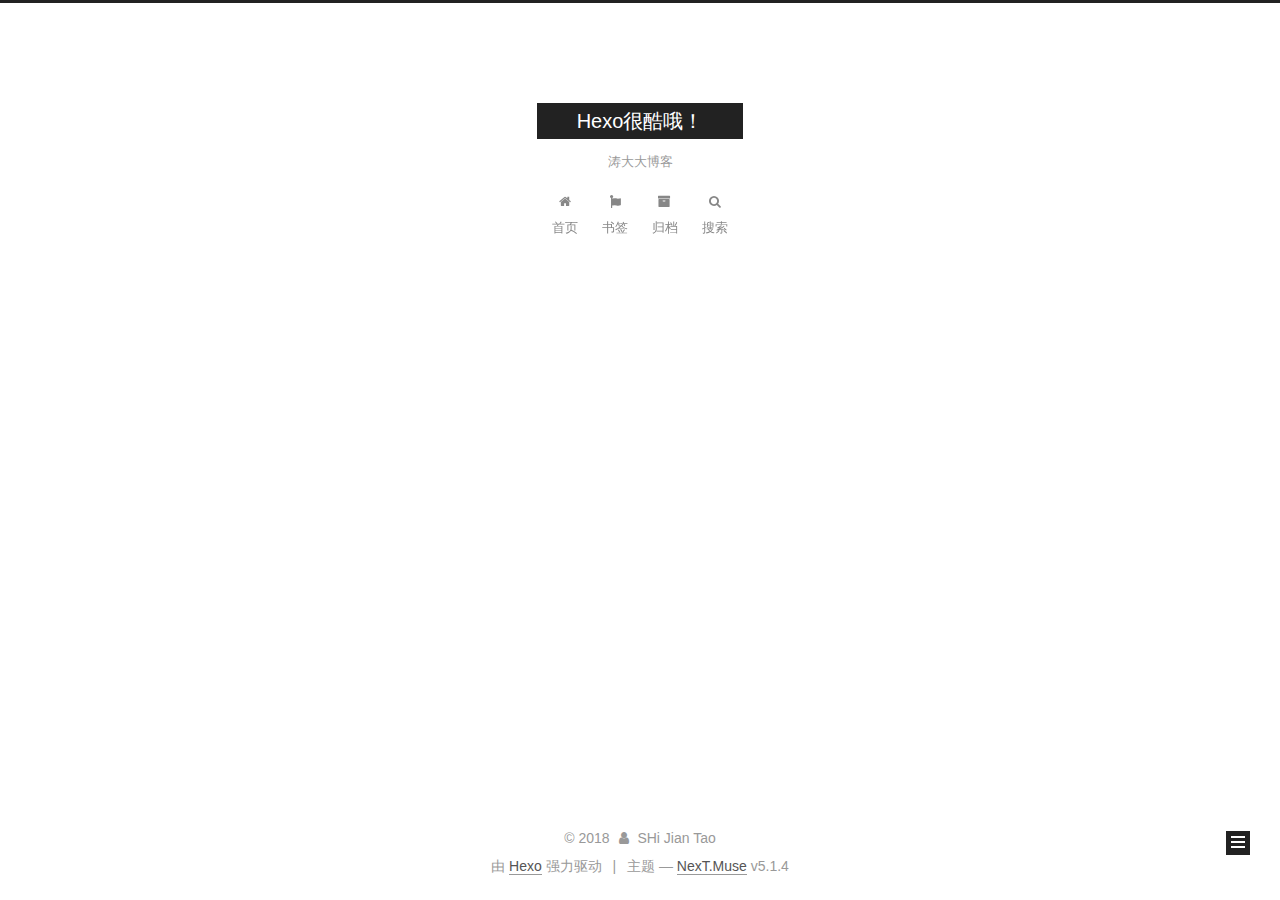
==== archives/index.html @ 53c76963 "Site updated: 2018-10-18 16:24:58" ====
<!DOCTYPE html>



  


<html class="theme-next muse use-motion" lang="zh-Hans">
<head>
  <meta charset="UTF-8"/>
<meta http-equiv="X-UA-Compatible" content="IE=edge" />
<meta name="viewport" content="width=device-width, initial-scale=1, maximum-scale=1"/>
<meta name="theme-color" content="#222">









<meta http-equiv="Cache-Control" content="no-transform" />
<meta http-equiv="Cache-Control" content="no-siteapp" />
















  
  
  <link href="/lib/fancybox/source/jquery.fancybox.css?v=2.1.5" rel="stylesheet" type="text/css" />







<link href="/lib/font-awesome/css/font-awesome.min.css?v=4.6.2" rel="stylesheet" type="text/css" />

<link href="/css/main.css?v=5.1.4" rel="stylesheet" type="text/css" />


  <link rel="apple-touch-icon" sizes="180x180" href="/images/apple-touch-icon-next.png?v=5.1.4">


  <link rel="icon" type="image/png" sizes="32x32" href="/images/favicon-32x32-next.png?v=5.1.4">


  <link rel="icon" type="image/png" sizes="16x16" href="/images/favicon-16x16-next.png?v=5.1.4">


  <link rel="mask-icon" href="/images/logo.svg?v=5.1.4" color="#222">





  <meta name="keywords" content="Hexo, NexT" />










<meta name="description" content="Hexo博客">
<meta property="og:type" content="website">
<meta property="og:title" content="Hexo很酷哦！">
<meta property="og:url" content="https://gitee.com/taogeren/sjtgeren.git/archives/index.html">
<meta property="og:site_name" content="Hexo很酷哦！">
<meta property="og:description" content="Hexo博客">
<meta property="og:locale" content="zh-Hans">
<meta name="twitter:card" content="summary">
<meta name="twitter:title" content="Hexo很酷哦！">
<meta name="twitter:description" content="Hexo博客">



<script type="text/javascript" id="hexo.configurations">
  var NexT = window.NexT || {};
  var CONFIG = {
    root: '/',
    scheme: 'Muse',
    version: '5.1.4',
    sidebar: {"position":"left","display":"post","offset":12,"b2t":false,"scrollpercent":false,"onmobile":false},
    fancybox: true,
    tabs: true,
    motion: {"enable":true,"async":false,"transition":{"post_block":"fadeIn","post_header":"slideDownIn","post_body":"slideDownIn","coll_header":"slideLeftIn","sidebar":"slideUpIn"}},
    duoshuo: {
      userId: '0',
      author: '博主'
    },
    algolia: {
      applicationID: '',
      apiKey: '',
      indexName: '',
      hits: {"per_page":10},
      labels: {"input_placeholder":"Search for Posts","hits_empty":"We didn't find any results for the search: ${query}","hits_stats":"${hits} results found in ${time} ms"}
    }
  };
</script>



  <link rel="canonical" href="https://gitee.com/taogeren/sjtgeren.git/archives/"/>





  <title>归档 | Hexo很酷哦！</title>
  








</head>

<body itemscope itemtype="http://schema.org/WebPage" lang="zh-Hans">

  
  
    
  

  <div class="container sidebar-position-left page-archive">
    <div class="headband"></div>

    <header id="header" class="header" itemscope itemtype="http://schema.org/WPHeader">
      <div class="header-inner"><div class="site-brand-wrapper">
  <div class="site-meta ">
    

    <div class="custom-logo-site-title">
      <a href="/"  class="brand" rel="start">
        <span class="logo-line-before"><i></i></span>
        <span class="site-title">Hexo很酷哦！</span>
        <span class="logo-line-after"><i></i></span>
      </a>
    </div>
      
        <p class="site-subtitle">涛大大博客</p>
      
  </div>

  <div class="site-nav-toggle">
    <button>
      <span class="btn-bar"></span>
      <span class="btn-bar"></span>
      <span class="btn-bar"></span>
    </button>
  </div>
</div>

<nav class="site-nav">
  

  
    <ul id="menu" class="menu">
      
        
        <li class="menu-item menu-item-home">
          <a href="/" rel="section">
            
              <i class="menu-item-icon fa fa-fw fa-home"></i> <br />
            
            首页
          </a>
        </li>
      
        
        <li class="menu-item menu-item-bookmarks">
          <a href="/bookmarks" rel="section">
            
              <i class="menu-item-icon fa fa-fw fa-fa"></i> <br />
            
            书签
          </a>
        </li>
      
        
        <li class="menu-item menu-item-archives">
          <a href="/archives/" rel="section">
            
              <i class="menu-item-icon fa fa-fw fa-archive"></i> <br />
            
            归档
          </a>
        </li>
      

      
        <li class="menu-item menu-item-search">
          
            <a href="javascript:;" class="popup-trigger">
          
            
              <i class="menu-item-icon fa fa-search fa-fw"></i> <br />
            
            搜索
          </a>
        </li>
      
    </ul>
  

  
    <div class="site-search">
      
  <div class="popup search-popup local-search-popup">
  <div class="local-search-header clearfix">
    <span class="search-icon">
      <i class="fa fa-search"></i>
    </span>
    <span class="popup-btn-close">
      <i class="fa fa-times-circle"></i>
    </span>
    <div class="local-search-input-wrapper">
      <input autocomplete="off"
             placeholder="搜索..." spellcheck="false"
             type="text" id="local-search-input">
    </div>
  </div>
  <div id="local-search-result"></div>
</div>



    </div>
  
</nav>



 </div>
    </header>

    <main id="main" class="main">
      <div class="main-inner">
        <div class="content-wrap">
          <div id="content" class="content">
            

  
  
  
  <div class="post-block archive">
    <div id="posts" class="posts-collapse">
      <span class="archive-move-on"></span>

      <span class="archive-page-counter">
        
        
        
          
        
        嗯..! 目前共计 1 篇日志。 继续努力。
      </span>

      

        
        
        

        
          
          <div class="collection-title">
            <h1 class="archive-year" id="archive-year-2018">2018</h1>
          </div>
        
        

        

  <article class="post post-type-normal" itemscope itemtype="http://schema.org/Article">
    <header class="post-header">

      <h2 class="post-title">
        
            <a class="post-title-link" href="/2018/10/17/index/" itemprop="url">
              
                <span itemprop="name">Hello World</span>
              
            </a>
        
      </h2>

      <div class="post-meta">
        <time class="post-time" itemprop="dateCreated"
              datetime="2018-10-17T13:59:14+08:00"
              content="2018-10-17" >
          10-17
        </time>
      </div>

    </header>
  </article>



      

    </div>
  </div>
  
  
  

  



          </div>
          


          

        </div>
        
          
  
  <div class="sidebar-toggle">
    <div class="sidebar-toggle-line-wrap">
      <span class="sidebar-toggle-line sidebar-toggle-line-first"></span>
      <span class="sidebar-toggle-line sidebar-toggle-line-middle"></span>
      <span class="sidebar-toggle-line sidebar-toggle-line-last"></span>
    </div>
  </div>

  <aside id="sidebar" class="sidebar">
    
    <div class="sidebar-inner">

      

      

      <section class="site-overview-wrap sidebar-panel sidebar-panel-active">
        <div class="site-overview">
          <div class="site-author motion-element" itemprop="author" itemscope itemtype="http://schema.org/Person">
            
              <p class="site-author-name" itemprop="name">SHi Jian Tao</p>
              <p class="site-description motion-element" itemprop="description">Hexo博客</p>
          </div>

          <nav class="site-state motion-element">

            
              <div class="site-state-item site-state-posts">
              
                <a href="/archives/">
              
                  <span class="site-state-item-count">1</span>
                  <span class="site-state-item-name">日志</span>
                </a>
              </div>
            

            

            

          </nav>

          

          

          
          

          
          

          

        </div>
      </section>

      

      

    </div>
  </aside>


        
      </div>
    </main>

    <footer id="footer" class="footer">
      <div class="footer-inner">
        <div class="copyright">&copy; <span itemprop="copyrightYear">2018</span>
  <span class="with-love">
    <i class="fa fa-user"></i>
  </span>
  <span class="author" itemprop="copyrightHolder">SHi Jian Tao</span>

  
</div>


  <div class="powered-by">由 <a class="theme-link" target="_blank" href="https://hexo.io">Hexo</a> 强力驱动</div>



  <span class="post-meta-divider">|</span>



  <div class="theme-info">主题 &mdash; <a class="theme-link" target="_blank" href="https://github.com/iissnan/hexo-theme-next">NexT.Muse</a> v5.1.4</div>




        







        
      </div>
    </footer>

    
      <div class="back-to-top">
        <i class="fa fa-arrow-up"></i>
        
      </div>
    

    

  </div>

  

<script type="text/javascript">
  if (Object.prototype.toString.call(window.Promise) !== '[object Function]') {
    window.Promise = null;
  }
</script>









  












  
  
    <script type="text/javascript" src="/lib/jquery/index.js?v=2.1.3"></script>
  

  
  
    <script type="text/javascript" src="/lib/fastclick/lib/fastclick.min.js?v=1.0.6"></script>
  

  
  
    <script type="text/javascript" src="/lib/jquery_lazyload/jquery.lazyload.js?v=1.9.7"></script>
  

  
  
    <script type="text/javascript" src="/lib/velocity/velocity.min.js?v=1.2.1"></script>
  

  
  
    <script type="text/javascript" src="/lib/velocity/velocity.ui.min.js?v=1.2.1"></script>
  

  
  
    <script type="text/javascript" src="/lib/fancybox/source/jquery.fancybox.pack.js?v=2.1.5"></script>
  


  


  <script type="text/javascript" src="/js/src/utils.js?v=5.1.4"></script>

  <script type="text/javascript" src="/js/src/motion.js?v=5.1.4"></script>



  
  

  

  


  <script type="text/javascript" src="/js/src/bootstrap.js?v=5.1.4"></script>



  


  




	





  





  












  

  <script type="text/javascript">
    // Popup Window;
    var isfetched = false;
    var isXml = true;
    // Search DB path;
    var search_path = "search.xml";
    if (search_path.length === 0) {
      search_path = "search.xml";
    } else if (/json$/i.test(search_path)) {
      isXml = false;
    }
    var path = "/" + search_path;
    // monitor main search box;

    var onPopupClose = function (e) {
      $('.popup').hide();
      $('#local-search-input').val('');
      $('.search-result-list').remove();
      $('#no-result').remove();
      $(".local-search-pop-overlay").remove();
      $('body').css('overflow', '');
    }

    function proceedsearch() {
      $("body")
        .append('<div class="search-popup-overlay local-search-pop-overlay"></div>')
        .css('overflow', 'hidden');
      $('.search-popup-overlay').click(onPopupClose);
      $('.popup').toggle();
      var $localSearchInput = $('#local-search-input');
      $localSearchInput.attr("autocapitalize", "none");
      $localSearchInput.attr("autocorrect", "off");
      $localSearchInput.focus();
    }

    // search function;
    var searchFunc = function(path, search_id, content_id) {
      'use strict';

      // start loading animation
      $("body")
        .append('<div class="search-popup-overlay local-search-pop-overlay">' +
          '<div id="search-loading-icon">' +
          '<i class="fa fa-spinner fa-pulse fa-5x fa-fw"></i>' +
          '</div>' +
          '</div>')
        .css('overflow', 'hidden');
      $("#search-loading-icon").css('margin', '20% auto 0 auto').css('text-align', 'center');

      $.ajax({
        url: path,
        dataType: isXml ? "xml" : "json",
        async: true,
        success: function(res) {
          // get the contents from search data
          isfetched = true;
          $('.popup').detach().appendTo('.header-inner');
          var datas = isXml ? $("entry", res).map(function() {
            return {
              title: $("title", this).text(),
              content: $("content",this).text(),
              url: $("url" , this).text()
            };
          }).get() : res;
          var input = document.getElementById(search_id);
          var resultContent = document.getElementById(content_id);
          var inputEventFunction = function() {
            var searchText = input.value.trim().toLowerCase();
            var keywords = searchText.split(/[\s\-]+/);
            if (keywords.length > 1) {
              keywords.push(searchText);
            }
            var resultItems = [];
            if (searchText.length > 0) {
              // perform local searching
              datas.forEach(function(data) {
                var isMatch = false;
                var hitCount = 0;
                var searchTextCount = 0;
                var title = data.title.trim();
                var titleInLowerCase = title.toLowerCase();
                var content = data.content.trim().replace(/<[^>]+>/g,"");
                var contentInLowerCase = content.toLowerCase();
                var articleUrl = decodeURIComponent(data.url);
                var indexOfTitle = [];
                var indexOfContent = [];
                // only match articles with not empty titles
                if(title != '') {
                  keywords.forEach(function(keyword) {
                    function getIndexByWord(word, text, caseSensitive) {
                      var wordLen = word.length;
                      if (wordLen === 0) {
                        return [];
                      }
                      var startPosition = 0, position = [], index = [];
                      if (!caseSensitive) {
                        text = text.toLowerCase();
                        word = word.toLowerCase();
                      }
                      while ((position = text.indexOf(word, startPosition)) > -1) {
                        index.push({position: position, word: word});
                        startPosition = position + wordLen;
                      }
                      return index;
                    }

                    indexOfTitle = indexOfTitle.concat(getIndexByWord(keyword, titleInLowerCase, false));
                    indexOfContent = indexOfContent.concat(getIndexByWord(keyword, contentInLowerCase, false));
                  });
                  if (indexOfTitle.length > 0 || indexOfContent.length > 0) {
                    isMatch = true;
                    hitCount = indexOfTitle.length + indexOfContent.length;
                  }
                }

                // show search results

                if (isMatch) {
                  // sort index by position of keyword

                  [indexOfTitle, indexOfContent].forEach(function (index) {
                    index.sort(function (itemLeft, itemRight) {
                      if (itemRight.position !== itemLeft.position) {
                        return itemRight.position - itemLeft.position;
                      } else {
                        return itemLeft.word.length - itemRight.word.length;
                      }
                    });
                  });

                  // merge hits into slices

                  function mergeIntoSlice(text, start, end, index) {
                    var item = index[index.length - 1];
                    var position = item.position;
                    var word = item.word;
                    var hits = [];
                    var searchTextCountInSlice = 0;
                    while (position + word.length <= end && index.length != 0) {
                      if (word === searchText) {
                        searchTextCountInSlice++;
                      }
                      hits.push({position: position, length: word.length});
                      var wordEnd = position + word.length;

                      // move to next position of hit

                      index.pop();
                      while (index.length != 0) {
                        item = index[index.length - 1];
                        position = item.position;
                        word = item.word;
                        if (wordEnd > position) {
                          index.pop();
                        } else {
                          break;
                        }
                      }
                    }
                    searchTextCount += searchTextCountInSlice;
                    return {
                      hits: hits,
                      start: start,
                      end: end,
                      searchTextCount: searchTextCountInSlice
                    };
                  }

                  var slicesOfTitle = [];
                  if (indexOfTitle.length != 0) {
                    slicesOfTitle.push(mergeIntoSlice(title, 0, title.length, indexOfTitle));
                  }

                  var slicesOfContent = [];
                  while (indexOfContent.length != 0) {
                    var item = indexOfContent[indexOfContent.length - 1];
                    var position = item.position;
                    var word = item.word;
                    // cut out 100 characters
                    var start = position - 20;
                    var end = position + 80;
                    if(start < 0){
                      start = 0;
                    }
                    if (end < position + word.length) {
                      end = position + word.length;
                    }
                    if(end > content.length){
                      end = content.length;
                    }
                    slicesOfContent.push(mergeIntoSlice(content, start, end, indexOfContent));
                  }

                  // sort slices in content by search text's count and hits' count

                  slicesOfContent.sort(function (sliceLeft, sliceRight) {
                    if (sliceLeft.searchTextCount !== sliceRight.searchTextCount) {
                      return sliceRight.searchTextCount - sliceLeft.searchTextCount;
                    } else if (sliceLeft.hits.length !== sliceRight.hits.length) {
                      return sliceRight.hits.length - sliceLeft.hits.length;
                    } else {
                      return sliceLeft.start - sliceRight.start;
                    }
                  });

                  // select top N slices in content

                  var upperBound = parseInt('1');
                  if (upperBound >= 0) {
                    slicesOfContent = slicesOfContent.slice(0, upperBound);
                  }

                  // highlight title and content

                  function highlightKeyword(text, slice) {
                    var result = '';
                    var prevEnd = slice.start;
                    slice.hits.forEach(function (hit) {
                      result += text.substring(prevEnd, hit.position);
                      var end = hit.position + hit.length;
                      result += '<b class="search-keyword">' + text.substring(hit.position, end) + '</b>';
                      prevEnd = end;
                    });
                    result += text.substring(prevEnd, slice.end);
                    return result;
                  }

                  var resultItem = '';

                  if (slicesOfTitle.length != 0) {
                    resultItem += "<li><a href='" + articleUrl + "' class='search-result-title'>" + highlightKeyword(title, slicesOfTitle[0]) + "</a>";
                  } else {
                    resultItem += "<li><a href='" + articleUrl + "' class='search-result-title'>" + title + "</a>";
                  }

                  slicesOfContent.forEach(function (slice) {
                    resultItem += "<a href='" + articleUrl + "'>" +
                      "<p class=\"search-result\">" + highlightKeyword(content, slice) +
                      "...</p>" + "</a>";
                  });

                  resultItem += "</li>";
                  resultItems.push({
                    item: resultItem,
                    searchTextCount: searchTextCount,
                    hitCount: hitCount,
                    id: resultItems.length
                  });
                }
              })
            };
            if (keywords.length === 1 && keywords[0] === "") {
              resultContent.innerHTML = '<div id="no-result"><i class="fa fa-search fa-5x" /></div>'
            } else if (resultItems.length === 0) {
              resultContent.innerHTML = '<div id="no-result"><i class="fa fa-frown-o fa-5x" /></div>'
            } else {
              resultItems.sort(function (resultLeft, resultRight) {
                if (resultLeft.searchTextCount !== resultRight.searchTextCount) {
                  return resultRight.searchTextCount - resultLeft.searchTextCount;
                } else if (resultLeft.hitCount !== resultRight.hitCount) {
                  return resultRight.hitCount - resultLeft.hitCount;
                } else {
                  return resultRight.id - resultLeft.id;
                }
              });
              var searchResultList = '<ul class=\"search-result-list\">';
              resultItems.forEach(function (result) {
                searchResultList += result.item;
              })
              searchResultList += "</ul>";
              resultContent.innerHTML = searchResultList;
            }
          }

          if ('auto' === 'auto') {
            input.addEventListener('input', inputEventFunction);
          } else {
            $('.search-icon').click(inputEventFunction);
            input.addEventListener('keypress', function (event) {
              if (event.keyCode === 13) {
                inputEventFunction();
              }
            });
          }

          // remove loading animation
          $(".local-search-pop-overlay").remove();
          $('body').css('overflow', '');

          proceedsearch();
        }
      });
    }

    // handle and trigger popup window;
    $('.popup-trigger').click(function(e) {
      e.stopPropagation();
      if (isfetched === false) {
        searchFunc(path, 'local-search-input', 'local-search-result');
      } else {
        proceedsearch();
      };
    });

    $('.popup-btn-close').click(onPopupClose);
    $('.popup').click(function(e){
      e.stopPropagation();
    });
    $(document).on('keyup', function (event) {
      var shouldDismissSearchPopup = event.which === 27 &&
        $('.search-popup').is(':visible');
      if (shouldDismissSearchPopup) {
        onPopupClose();
      }
    });
  </script>





  

  

  

  
  

  

  

  

  <script src="/js/src/love.js"></script>
</body>
</html>
---- css/main.css ----
/* normalize.css v3.0.2 | MIT License | git.io/normalize */
html {
  font-family: sans-serif; /* 1 */
  -ms-text-size-adjust: 100%; /* 2 */
  -webkit-text-size-adjust: 100%; /* 2 */
}
body {
  margin: 0;
}
article,
aside,
details,
figcaption,
figure,
footer,
header,
hgroup,
main,
menu,
nav,
section,
summary {
  display: block;
}
audio,
canvas,
progress,
video {
  display: inline-block; /* 1 */
  vertical-align: baseline; /* 2 */
}
audio:not([controls]) {
  display: none;
  height: 0;
}
[hidden],
template {
  display: none;
}
a {
  background-color: transparent;
}
a:active,
a:hover {
  outline: 0;
}
abbr[title] {
  border-bottom: 1px dotted;
}
b,
strong {
  font-weight: bold;
}
dfn {
  font-style: italic;
}
h1 {
  font-size: 2em;
  margin: 0.67em 0;
}
mark {
  background: #ff0;
  color: #000;
}
small {
  font-size: 80%;
}
sub,
sup {
  font-size: 75%;
  line-height: 0;
  position: relative;
  vertical-align: baseline;
}
sup {
  top: -0.5em;
}
sub {
  bottom: -0.25em;
}
img {
  border: 0;
}
svg:not(:root) {
  overflow: hidden;
}
figure {
  margin: 1em 40px;
}
hr {
  -moz-box-sizing: content-box;
  box-sizing: content-box;
  height: 0;
}
pre {
  overflow: auto;
}
code,
kbd,
pre,
samp {
  font-family: monospace, monospace;
  font-size: 1em;
}
button,
input,
optgroup,
select,
textarea {
  color: inherit; /* 1 */
  font: inherit; /* 2 */
  margin: 0; /* 3 */
}
button {
  overflow: visible;
}
button,
select {
  text-transform: none;
}
button,
html input[type="button"],
input[type="reset"],
input[type="submit"] {
  -webkit-appearance: button; /* 2 */
  cursor: pointer; /* 3 */
}
button[disabled],
html input[disabled] {
  cursor: default;
}
button::-moz-focus-inner,
input::-moz-focus-inner {
  border: 0;
  padding: 0;
}
input {
  line-height: normal;
}
input[type="checkbox"],
input[type="radio"] {
  box-sizing: border-box; /* 1 */
  padding: 0; /* 2 */
}
input[type="number"]::-webkit-inner-spin-button,
input[type="number"]::-webkit-outer-spin-button {
  height: auto;
}
input[type="search"] {
  -webkit-appearance: textfield; /* 1 */
  -moz-box-sizing: content-box;
  -webkit-box-sizing: content-box; /* 2 */
  box-sizing: content-box;
}
input[type="search"]::-webkit-search-cancel-button,
input[type="search"]::-webkit-search-decoration {
  -webkit-appearance: none;
}
fieldset {
  border: 1px solid #c0c0c0;
  margin: 0 2px;
  padding: 0.35em 0.625em 0.75em;
}
legend {
  border: 0; /* 1 */
  padding: 0; /* 2 */
}
textarea {
  overflow: auto;
}
optgroup {
  font-weight: bold;
}
table {
  border-collapse: collapse;
  border-spacing: 0;
}
td,
th {
  padding: 0;
}
::selection {
  background: #262a30;
  color: #fff;
}
body {
  position: relative;
  font-family: 'Lato', "PingFang SC", "Microsoft YaHei", sans-serif;
  font-size: 14px;
  line-height: 2;
  color: #555;
  background: #fff;
}
@media (max-width: 767px) {
  body {
    padding-right: 0 !important;
  }
}
@media (min-width: 768px) and (max-width: 991px) {
  body {
    padding-right: 0 !important;
  }
}
@media (min-width: 1600px) {
  body {
    font-size: 16px;
  }
}
h1,
h2,
h3,
h4,
h5,
h6 {
  margin: 0;
  padding: 0;
  font-weight: bold;
  line-height: 1.5;
  font-family: 'Lato', "PingFang SC", "Microsoft YaHei", sans-serif;
}
h2,
h3,
h4,
h5,
h6 {
  margin: 20px 0 15px;
}
h1 {
  font-size: 22px;
}
@media (max-width: 767px) {
  h1 {
    font-size: 18px;
  }
}
h2 {
  font-size: 20px;
}
@media (max-width: 767px) {
  h2 {
    font-size: 16px;
  }
}
h3 {
  font-size: 18px;
}
@media (max-width: 767px) {
  h3 {
    font-size: 14px;
  }
}
h4 {
  font-size: 16px;
}
@media (max-width: 767px) {
  h4 {
    font-size: 12px;
  }
}
h5 {
  font-size: 14px;
}
@media (max-width: 767px) {
  h5 {
    font-size: 10px;
  }
}
h6 {
  font-size: 12px;
}
@media (max-width: 767px) {
  h6 {
    font-size: 8px;
  }
}
p {
  margin: 0 0 20px 0;
}
a {
  color: #555;
  text-decoration: none;
  outline: none;
  border-bottom: 1px solid #999;
  word-wrap: break-word;
}
a:hover {
  color: #222;
  border-bottom-color: #222;
}
blockquote {
  margin: 0;
  padding: 0;
}
img {
  display: block;
  margin: auto;
  max-width: 100%;
  height: auto;
}
hr {
  margin: 40px 0;
  height: 3px;
  border: none;
  background-color: #ddd;
  background-image: repeating-linear-gradient(-45deg, #fff, #fff 4px, transparent 4px, transparent 8px);
}
blockquote {
  padding: 0 15px;
  color: #666;
  border-left: 4px solid #ddd;
}
blockquote cite::before {
  content: "-";
  padding: 0 5px;
}
dt {
  font-weight: 700;
}
dd {
  margin: 0;
  padding: 0;
}
kbd {
  border: 1px solid #ccc;
  border-radius: 0.2em;
  box-shadow: 0.1em 0.1em 0.2em rgba(0,0,0,0.1);
  background-color: #f9f9f9;
  font-family: inherit;
  background-image: -webkit-linear-gradient(top, #eee, #fff, #eee);
  padding: 0.1em 0.3em;
  white-space: nowrap;
}
.text-left {
  text-align: left;
}
.text-center {
  text-align: center;
}
.text-right {
  text-align: right;
}
.text-justify {
  text-align: justify;
}
.text-nowrap {
  white-space: nowrap;
}
.text-lowercase {
  text-transform: lowercase;
}
.text-uppercase {
  text-transform: uppercase;
}
.text-capitalize {
  text-transform: capitalize;
}
.center-block {
  display: block;
  margin-left: auto;
  margin-right: auto;
}
.clearfix:before,
.clearfix:after {
  content: " ";
  display: table;
}
.clearfix:after {
  clear: both;
}
.pullquote {
  width: 45%;
}
.pullquote.left {
  float: left;
  margin-left: 5px;
  margin-right: 10px;
}
.pullquote.right {
  float: right;
  margin-left: 10px;
  margin-right: 5px;
}
.affix.affix.affix {
  position: fixed;
}
.translation {
  margin-top: -20px;
  font-size: 14px;
  color: #999;
}
.scrollbar-measure {
  width: 100px;
  height: 100px;
  overflow: scroll;
  position: absolute;
  top: -9999px;
}
.use-motion .motion-element {
  opacity: 0;
}
table {
  margin: 20px 0;
  width: 100%;
  border-collapse: collapse;
  border-spacing: 0;
  border: 1px solid #ddd;
  font-size: 14px;
  table-layout: fixed;
  word-wrap: break-all;
}
table>tbody>tr:nth-of-type(odd) {
  background-color: #f9f9f9;
}
table>tbody>tr:hover {
  background-color: #f5f5f5;
}
caption,
th,
td {
  padding: 8px;
  text-align: left;
  vertical-align: middle;
  font-weight: normal;
}
th,
td {
  border-bottom: 3px solid #ddd;
  border-right: 1px solid #eee;
}
th {
  padding-bottom: 10px;
  font-weight: 700;
}
td {
  border-bottom-width: 1px;
}
html,
body {
  height: 100%;
}
.container {
  position: relative;
  min-height: 100%;
}
.header-inner {
  margin: 0 auto;
  padding: 100px 0 70px;
  width: 700px;
}
@media (min-width: 1600px) {
  .container .header-inner {
    width: 900px;
  }
}
.main {
  padding-bottom: 150px;
}
.main-inner {
  margin: 0 auto;
  width: 700px;
}
@media (min-width: 1600px) {
  .container .main-inner {
    width: 900px;
  }
}
.footer {
  position: absolute;
  left: 0;
  bottom: 0;
  width: 100%;
  min-height: 50px;
}
.footer-inner {
  box-sizing: border-box;
  margin: 20px auto;
  width: 700px;
}
@media (min-width: 1600px) {
  .container .footer-inner {
    width: 900px;
  }
}
pre,
.highlight {
  overflow: auto;
  margin: 20px 0;
  padding: 0;
  font-size: 13px;
  color: #4d4d4c;
  background: #f7f7f7;
  line-height: 1.6;
}
pre,
code {
  font-family: consolas, Menlo, "PingFang SC", "Microsoft YaHei", monospace;
}
code {
  padding: 2px 4px;
  word-wrap: break-word;
  color: #555;
  background: #eee;
  border-radius: 3px;
  font-size: 13px;
}
pre {
  padding: 10px;
}
pre code {
  padding: 0;
  color: #4d4d4c;
  background: none;
  text-shadow: none;
}
.highlight {
  border-radius: 1px;
}
.highlight pre {
  border: none;
  margin: 0;
  padding: 10px 0;
}
.highlight table {
  margin: 0;
  width: auto;
  border: none;
}
.highlight td {
  border: none;
  padding: 0;
}
.highlight figcaption {
  font-size: 1em;
  color: #4d4d4c;
  line-height: 1em;
  margin-bottom: 1em;
}
.highlight figcaption:before,
.highlight figcaption:after {
  content: " ";
  display: table;
}
.highlight figcaption:after {
  clear: both;
}
.highlight figcaption a {
  float: right;
  color: #4d4d4c;
}
.highlight figcaption a:hover {
  border-bottom-color: #4d4d4c;
}
.highlight .gutter pre {
  padding-left: 10px;
  padding-right: 10px;
  color: #869194;
  text-align: right;
  background-color: #eff2f3;
}
.highlight .code pre {
  width: 100%;
  padding-left: 10px;
  padding-right: 10px;
  background-color: #f7f7f7;
}
.highlight .line {
  height: 20px;
}
.gutter {
  -webkit-user-select: none;
  -moz-user-select: none;
  -ms-user-select: none;
  user-select: none;
}
.gist table {
  width: auto;
}
.gist table td {
  border: none;
}
pre .deletion {
  background: #fdd;
}
pre .addition {
  background: #dfd;
}
pre .meta {
  color: #8959a8;
}
pre .comment {
  color: #8e908c;
}
pre .variable,
pre .attribute,
pre .tag,
pre .regexp,
pre .ruby .constant,
pre .xml .tag .title,
pre .xml .pi,
pre .xml .doctype,
pre .html .doctype,
pre .css .id,
pre .css .class,
pre .css .pseudo {
  color: #c82829;
}
pre .number,
pre .preprocessor,
pre .built_in,
pre .literal,
pre .params,
pre .constant,
pre .command {
  color: #f5871f;
}
pre .ruby .class .title,
pre .css .rules .attribute,
pre .string,
pre .value,
pre .inheritance,
pre .header,
pre .ruby .symbol,
pre .xml .cdata,
pre .special,
pre .number,
pre .formula {
  color: #718c00;
}
pre .title,
pre .css .hexcolor {
  color: #3e999f;
}
pre .function,
pre .python .decorator,
pre .python .title,
pre .ruby .function .title,
pre .ruby .title .keyword,
pre .perl .sub,
pre .javascript .title,
pre .coffeescript .title {
  color: #4271ae;
}
pre .keyword,
pre .javascript .function {
  color: #8959a8;
}
.full-image.full-image.full-image.full-image {
  border: none;
  max-width: 100%;
  width: auto;
  margin: 20px auto 25px;
}
@media (min-width: 992px) {
  .full-image.full-image.full-image.full-image {
    max-width: none;
    width: 110%;
    margin: 25px -5%;
  }
}
.blockquote-center,
.page-home .post-type-quote blockquote,
.page-post-detail .post-type-quote blockquote {
  position: relative;
  margin: 40px 0;
  padding: 0;
  border-left: none;
  text-align: center;
}
.blockquote-center::before,
.page-home .post-type-quote blockquote::before,
.page-post-detail .post-type-quote blockquote::before,
.blockquote-center::after,
.page-home .post-type-quote blockquote::after,
.page-post-detail .post-type-quote blockquote::after {
  position: absolute;
  content: ' ';
  display: block;
  width: 100%;
  height: 24px;
  opacity: 0.2;
  background-repeat: no-repeat;
  background-position: 0 -6px;
  background-size: 22px 22px;
}
.blockquote-center::before,
.page-home .post-type-quote blockquote::before,
.page-post-detail .post-type-quote blockquote::before {
  top: -20px;
  background-image: url("../images/quote-l.svg");
  border-top: 1px solid #ccc;
}
.blockquote-center::after,
.page-home .post-type-quote blockquote::after,
.page-post-detail .post-type-quote blockquote::after {
  bottom: -20px;
  background-image: url("../images/quote-r.svg");
  border-bottom: 1px solid #ccc;
  background-position: 100% 8px;
}
.blockquote-center p,
.page-home .post-type-quote blockquote p,
.page-post-detail .post-type-quote blockquote p,
.blockquote-center div,
.page-home .post-type-quote blockquote div,
.page-post-detail .post-type-quote blockquote div {
  text-align: center;
}
.post .post-body .group-picture img {
  box-sizing: border-box;
  padding: 0 3px;
  border: none;
}
.post .group-picture-row {
  overflow: hidden;
  margin-top: 6px;
}
.post .group-picture-row:first-child {
  margin-top: 0;
}
.post .group-picture-column {
  float: left;
}
.page-post-detail .post-body .group-picture-column {
  float: none;
  margin-top: 10px;
  width: auto !important;
}
.page-post-detail .post-body .group-picture-column img {
  margin: 0 auto;
}
.page-archive .group-picture-container {
  overflow: hidden;
}
.page-archive .group-picture-row {
  float: left;
}
.page-archive .group-picture-row:first-child {
  margin-top: 6px;
}
.page-archive .group-picture-column {
  max-width: 150px;
  max-height: 150px;
}
.post-body .note {
  position: relative;
  padding: 15px;
  margin-bottom: 20px;
  border: 1px solid #eee;
  border-left-width: 5px;
  border-radius: 3px;
}
.post-body .note h2,
.post-body .note h3,
.post-body .note h4,
.post-body .note h5,
.post-body .note h6 {
  margin-top: 0;
  margin-bottom: 0;
  border-bottom: initial;
  padding-top: 0 !important;
}
.post-body .note p:first-child,
.post-body .note ul:first-child,
.post-body .note ol:first-child,
.post-body .note table:first-child,
.post-body .note pre:first-child,
.post-body .note blockquote:first-child {
  margin-top: 0;
}
.post-body .note p:last-child,
.post-body .note ul:last-child,
.post-body .note ol:last-child,
.post-body .note table:last-child,
.post-body .note pre:last-child,
.post-body .note blockquote:last-child {
  margin-bottom: 0;
}
.post-body .note.default {
  border-left-color: #777;
}
.post-body .note.default h2,
.post-body .note.default h3,
.post-body .note.default h4,
.post-body .note.default h5,
.post-body .note.default h6 {
  color: #777;
}
.post-body .note.primary {
  border-left-color: #6f42c1;
}
.post-body .note.primary h2,
.post-body .note.primary h3,
.post-body .note.primary h4,
.post-body .note.primary h5,
.post-body .note.primary h6 {
  color: #6f42c1;
}
.post-body .note.info {
  border-left-color: #428bca;
}
.post-body .note.info h2,
.post-body .note.info h3,
.post-body .note.info h4,
.post-body .note.info h5,
.post-body .note.info h6 {
  color: #428bca;
}
.post-body .note.success {
  border-left-color: #5cb85c;
}
.post-body .note.success h2,
.post-body .note.success h3,
.post-body .note.success h4,
.post-body .note.success h5,
.post-body .note.success h6 {
  color: #5cb85c;
}
.post-body .note.warning {
  border-left-color: #f0ad4e;
}
.post-body .note.warning h2,
.post-body .note.warning h3,
.post-body .note.warning h4,
.post-body .note.warning h5,
.post-body .note.warning h6 {
  color: #f0ad4e;
}
.post-body .note.danger {
  border-left-color: #d9534f;
}
.post-body .note.danger h2,
.post-body .note.danger h3,
.post-body .note.danger h4,
.post-body .note.danger h5,
.post-body .note.danger h6 {
  color: #d9534f;
}
.post-body .label {
  display: inline;
  padding: 0 2px;
  white-space: nowrap;
}
.post-body .label.default {
  background-color: #f0f0f0;
}
.post-body .label.primary {
  background-color: #efe6f7;
}
.post-body .label.info {
  background-color: #e5f2f8;
}
.post-body .label.success {
  background-color: #e7f4e9;
}
.post-body .label.warning {
  background-color: #fcf6e1;
}
.post-body .label.danger {
  background-color: #fae8eb;
}
.post-body .tabs {
  position: relative;
  display: block;
  margin-bottom: 20px;
  padding-top: 10px;
}
.post-body .tabs ul.nav-tabs {
  margin: 0;
  padding: 0;
  display: flex;
  margin-bottom: -1px;
}
@media (max-width: 413px) {
  .post-body .tabs ul.nav-tabs {
    display: block;
    margin-bottom: 5px;
  }
}
.post-body .tabs ul.nav-tabs li.tab {
  list-style-type: none !important;
  margin: 0 0.25em 0 0;
  border-top: 3px solid transparent;
  border-left: 1px solid transparent;
  border-right: 1px solid transparent;
}
@media (max-width: 413px) {
  .post-body .tabs ul.nav-tabs li.tab {
    margin: initial;
    border-top: 1px solid transparent;
    border-left: 3px solid transparent;
    border-right: 1px solid transparent;
    border-bottom: 1px solid transparent;
  }
}
.post-body .tabs ul.nav-tabs li.tab a {
  outline: 0;
  border-bottom: initial;
  display: block;
  line-height: 1.8em;
  padding: 0.25em 0.75em;
  transition-duration: 0.2s;
  transition-timing-function: ease-out;
  transition-delay: 0s;
}
.post-body .tabs ul.nav-tabs li.tab a i {
  width: 1.285714285714286em;
}
.post-body .tabs ul.nav-tabs li.tab.active {
  border-top: 3px solid #fc6423;
  border-left: 1px solid #ddd;
  border-right: 1px solid #ddd;
  background-color: #fff;
}
@media (max-width: 413px) {
  .post-body .tabs ul.nav-tabs li.tab.active {
    border-top: 1px solid #ddd;
    border-left: 3px solid #fc6423;
    border-right: 1px solid #ddd;
    border-bottom: 1px solid #ddd;
  }
}
.post-body .tabs ul.nav-tabs li.tab.active a {
  cursor: default;
  color: #555;
}
.post-body .tabs .tab-content {
  background-color: #fff;
}
.post-body .tabs .tab-content .tab-pane {
  border: 1px solid #ddd;
  padding: 20px 20px 0 20px;
}
.post-body .tabs .tab-content .tab-pane:not(.active) {
  display: none !important;
}
.post-body .tabs .tab-content .tab-pane.active {
  display: block !important;
}
.btn {
  display: inline-block;
  padding: 0 20px;
  font-size: 14px;
  color: #fff;
  background: #222;
  border: 2px solid #222;
  text-decoration: none;
  border-radius: 0;
  transition-property: background-color;
  transition-duration: 0.2s;
  transition-timing-function: ease-in-out;
  transition-delay: 0s;
  line-height: 2;
}
.btn:hover {
  border-color: #222;
  color: #222;
  background: #fff;
}
.btn +.btn {
  margin: 0 0 8px 8px;
}
.btn .fa-fw {
  width: 1.285714285714286em;
  text-align: left;
}
.btn-bar {
  display: block;
  width: 22px;
  height: 2px;
  background: #555;
  border-radius: 1px;
}
.btn-bar+.btn-bar {
  margin-top: 4px;
}
.pagination {
  margin: 120px 0 40px;
  text-align: center;
  border-top: 1px solid #eee;
}
.page-number-basic,
.pagination .prev,
.pagination .next,
.pagination .page-number,
.pagination .space {
  display: inline-block;
  position: relative;
  top: -1px;
  margin: 0 10px;
  padding: 0 11px;
}
@media (max-width: 767px) {
  .page-number-basic,
  .pagination .prev,
  .pagination .next,
  .pagination .page-number,
  .pagination .space {
    margin: 0 5px;
  }
}
.pagination .prev,
.pagination .next,
.pagination .page-number {
  border-bottom: 0;
  border-top: 1px solid #eee;
  transition-property: border-color;
  transition-duration: 0.2s;
  transition-timing-function: ease-in-out;
  transition-delay: 0s;
}
.pagination .prev:hover,
.pagination .next:hover,
.pagination .page-number:hover {
  border-top-color: #222;
}
.pagination .space {
  padding: 0;
  margin: 0;
}
.pagination .prev {
  margin-left: 0;
}
.pagination .next {
  margin-right: 0;
}
.pagination .page-number.current {
  color: #fff;
  background: #ccc;
  border-top-color: #ccc;
}
@media (max-width: 767px) {
  .pagination {
    border-top: none;
  }
  .pagination .prev,
  .pagination .next,
  .pagination .page-number {
    margin-bottom: 10px;
    border-top: 0;
    border-bottom: 1px solid #eee;
    padding: 0 10px;
  }
  .pagination .prev:hover,
  .pagination .next:hover,
  .pagination .page-number:hover {
    border-bottom-color: #222;
  }
}
.comments {
  margin: 60px 20px 0;
}
.tag-cloud {
  text-align: center;
}
.tag-cloud a {
  display: inline-block;
  margin: 10px;
}
.back-to-top {
  box-sizing: border-box;
  position: fixed;
  bottom: -100px;
  right: 30px;
  z-index: 1050;
  padding: 0 6px;
  width: 24px;
  background: #222;
  font-size: 12px;
  opacity: 1;
  color: #fff;
  cursor: pointer;
  text-align: center;
  -webkit-transform: translateZ(0);
  transition-property: bottom;
  transition-duration: 0.2s;
  transition-timing-function: ease-in-out;
  transition-delay: 0s;
}
@media (min-width: 768px) and (max-width: 991px) {
  .back-to-top {
    display: none !important;
  }
}
@media (max-width: 767px) {
  .back-to-top {
    display: none !important;
  }
}
.back-to-top.back-to-top-on {
  bottom: 19px;
}
.header {
  background: transparent;
}
.header-inner {
  position: relative;
}
.headband {
  height: 3px;
  background: #222;
}
.site-meta {
  margin: 0;
  text-align: center;
}
@media (max-width: 767px) {
  .site-meta {
    text-align: center;
  }
}
.brand {
  position: relative;
  display: inline-block;
  padding: 0 40px;
  color: #fff;
  background: #222;
  border-bottom: none;
}
.brand:hover {
  color: #fff;
}
.logo {
  display: inline-block;
  margin-right: 5px;
  line-height: 36px;
  vertical-align: top;
}
.site-title {
  display: inline-block;
  vertical-align: top;
  line-height: 36px;
  font-size: 20px;
  font-weight: normal;
  font-family: 'Lato', "PingFang SC", "Microsoft YaHei", sans-serif;
}
.site-subtitle {
  margin-top: 10px;
  font-size: 13px;
  color: #999;
}
.use-motion .brand {
  opacity: 0;
}
.use-motion .logo,
.use-motion .site-title,
.use-motion .site-subtitle {
  opacity: 0;
  position: relative;
  top: -10px;
}
.site-nav-toggle {
  display: none;
  position: absolute;
  top: 10px;
  left: 10px;
}
@media (max-width: 767px) {
  .site-nav-toggle {
    display: block;
  }
}
.site-nav-toggle button {
  margin-top: 2px;
  padding: 9px 10px;
  background: transparent;
  border: none;
}
@media (max-width: 767px) {
  .site-nav {
    display: none;
    margin: 0 -10px;
    padding: 0 10px;
    clear: both;
    border-top: 1px solid #ddd;
  }
}
@media (min-width: 768px) and (max-width: 991px) {
  .site-nav {
    display: block !important;
  }
}
@media (min-width: 992px) {
  .site-nav {
    display: block !important;
  }
}
.menu {
  margin-top: 20px;
  padding-left: 0;
  text-align: center;
}
.menu .menu-item {
  display: inline-block;
  margin: 0 10px;
  list-style: none;
}
@media screen and (max-width: 767px) {
  .menu .menu-item {
    margin-top: 10px;
  }
}
.menu .menu-item a {
  display: block;
  font-size: 13px;
  line-height: inherit;
  border-bottom: 1px solid transparent;
  transition-property: border-color;
  transition-duration: 0.2s;
  transition-timing-function: ease-in-out;
  transition-delay: 0s;
}
.menu .menu-item a:hover {
  border-bottom-color: #222;
}
.menu .menu-item .fa {
  margin-right: 5px;
}
.use-motion .menu-item {
  opacity: 0;
}
.post-body {
  font-family: 'Lato', "PingFang SC", "Microsoft YaHei", sans-serif;
}
@media (max-width: 767px) {
  .post-body {
    word-break: break-word;
  }
}
.post-body .fancybox img {
  display: block !important;
  margin: 0 auto;
  cursor: pointer;
  cursor: zoom-in;
  cursor: -webkit-zoom-in;
}
.post-body .image-caption,
.post-body .figure .caption {
  margin: -20px auto 15px;
  text-align: center;
  font-size: 14px;
  color: #999;
  font-weight: bold;
  line-height: 1;
}
.post-sticky-flag {
  display: inline-block;
  font-size: 16px;
  -ms-transform: rotate(30deg);
  -webkit-transform: rotate(30deg);
  -moz-transform: rotate(30deg);
  -ms-transform: rotate(30deg);
  -o-transform: rotate(30deg);
  transform: rotate(30deg);
}
.use-motion .post-block,
.use-motion .pagination,
.use-motion .comments {
  opacity: 0;
}
.use-motion .post-header {
  opacity: 0;
}
.use-motion .post-body {
  opacity: 0;
}
.use-motion .collection-title {
  opacity: 0;
}
.posts-expand {
  padding-top: 40px;
}
@media (max-width: 767px) {
  .posts-expand {
    margin: 0 20px;
  }
  .post-body pre .gutter pre {
    padding-right: 10px;
  }
  .post-body .highlight {
    margin-left: 0px;
    margin-right: 0px;
    padding: 0;
  }
  .post-body .highlight .gutter pre {
    padding-right: 10px;
  }
}
@media (min-width: 992px) {
  .posts-expand .post-body {
    text-align: justify;
  }
}
.posts-expand .post-body h2,
.posts-expand .post-body h3,
.posts-expand .post-body h4,
.posts-expand .post-body h5,
.posts-expand .post-body h6 {
  padding-top: 10px;
}
.posts-expand .post-body h2 .header-anchor,
.posts-expand .post-body h3 .header-anchor,
.posts-expand .post-body h4 .header-anchor,
.posts-expand .post-body h5 .header-anchor,
.posts-expand .post-body h6 .header-anchor {
  float: right;
  margin-left: 10px;
  color: #ccc;
  border-bottom-style: none;
  visibility: hidden;
}
.posts-expand .post-body h2 .header-anchor:hover,
.posts-expand .post-body h3 .header-anchor:hover,
.posts-expand .post-body h4 .header-anchor:hover,
.posts-expand .post-body h5 .header-anchor:hover,
.posts-expand .post-body h6 .header-anchor:hover {
  color: inherit;
}
.posts-expand .post-body h2:hover .header-anchor,
.posts-expand .post-body h3:hover .header-anchor,
.posts-expand .post-body h4:hover .header-anchor,
.posts-expand .post-body h5:hover .header-anchor,
.posts-expand .post-body h6:hover .header-anchor {
  visibility: visible;
}
.posts-expand .post-body ul li {
  list-style: circle;
}
.posts-expand .post-body img {
  box-sizing: border-box;
  margin: auto;
  padding: 3px;
  border: 1px solid #ddd;
}
.posts-expand .post-body .fancybox img {
  margin: 0 auto 25px;
}
@media (max-width: 767px) {
  .posts-collapse {
    margin: 0 20px;
  }
  .posts-collapse .post-title,
  .posts-collapse .post-meta {
    display: block;
    width: auto;
    text-align: left;
  }
}
.posts-collapse {
  position: relative;
  z-index: 1010;
  margin-left: 55px;
}
.posts-collapse::after {
  content: " ";
  position: absolute;
  top: 20px;
  left: 0;
  margin-left: -2px;
  width: 4px;
  height: 100%;
  background: #f5f5f5;
  z-index: -1;
}
@media (max-width: 767px) {
  .posts-collapse {
    margin: 0 20px;
  }
}
.posts-collapse .collection-title {
  position: relative;
  margin: 60px 0;
}
.posts-collapse .collection-title h1,
.posts-collapse .collection-title h2 {
  margin-left: 20px;
}
.posts-collapse .collection-title small {
  color: #bbb;
  margin-left: 5px;
}
.posts-collapse .collection-title::before {
  content: " ";
  position: absolute;
  left: 0;
  top: 50%;
  margin-left: -4px;
  margin-top: -4px;
  width: 8px;
  height: 8px;
  background: #bbb;
  border-radius: 50%;
}
.posts-collapse .post {
  margin: 30px 0;
}
.posts-collapse .post-header {
  position: relative;
  transition-duration: 0.2s;
  transition-timing-function: ease-in-out;
  transition-delay: 0s;
  transition-property: border;
  border-bottom: 1px dashed #ccc;
}
.posts-collapse .post-header::before {
  content: " ";
  position: absolute;
  left: 0;
  top: 12px;
  width: 6px;
  height: 6px;
  margin-left: -4px;
  background: #bbb;
  border-radius: 50%;
  border: 1px solid #fff;
  transition-duration: 0.2s;
  transition-timing-function: ease-in-out;
  transition-delay: 0s;
  transition-property: background;
}
.posts-collapse .post-header:hover {
  border-bottom-color: #666;
}
.posts-collapse .post-header:hover::before {
  background: #222;
}
.posts-collapse .post-meta {
  position: absolute;
  font-size: 12px;
  left: 20px;
  top: 5px;
}
.posts-collapse .post-comments-count {
  display: none;
}
.posts-collapse .post-title {
  margin-left: 60px;
  font-size: 16px;
  font-weight: normal;
  line-height: inherit;
}
.posts-collapse .post-title::after {
  margin-left: 3px;
  opacity: 0.6;
}
.posts-collapse .post-title a {
  color: #666;
  border-bottom: none;
}
.page-home .post-type-quote .post-header,
.page-post-detail .post-type-quote .post-header,
.page-home .post-type-quote .post-tags,
.page-post-detail .post-type-quote .post-tags {
  display: none;
}
.posts-expand .post-title {
  text-align: center;
  word-break: break-word;
  font-weight: 400;
}
.posts-expand .post-title-link {
  display: inline-block;
  position: relative;
  color: #555;
  border-bottom: none;
  line-height: 1.2;
  vertical-align: top;
}
.posts-expand .post-title-link::before {
  content: "";
  position: absolute;
  width: 100%;
  height: 2px;
  bottom: 0;
  left: 0;
  background-color: #000;
  visibility: hidden;
  -webkit-transform: scaleX(0);
  -moz-transform: scaleX(0);
  -ms-transform: scaleX(0);
  -o-transform: scaleX(0);
  transform: scaleX(0);
  transition-duration: 0.2s;
  transition-timing-function: ease-in-out;
  transition-delay: 0s;
}
.posts-expand .post-title-link:hover::before {
  visibility: visible;
  -webkit-transform: scaleX(1);
  -moz-transform: scaleX(1);
  -ms-transform: scaleX(1);
  -o-transform: scaleX(1);
  transform: scaleX(1);
}
.posts-expand .post-title-link .fa {
  font-size: 16px;
}
.posts-expand .post-meta {
  margin: 3px 0 60px 0;
  color: #999;
  font-family: 'Lato', "PingFang SC", "Microsoft YaHei", sans-serif;
  font-size: 12px;
  text-align: center;
}
.posts-expand .post-meta .post-category-list {
  display: inline-block;
  margin: 0;
  padding: 3px;
}
.posts-expand .post-meta .post-category-list-link {
  color: #999;
}
.posts-expand .post-meta .post-description {
  font-size: 14px;
  margin-top: 2px;
}
.post-meta-divider {
  margin: 0 0.5em;
}
.post-meta-item-icon {
  margin-right: 3px;
}
@media (min-width: 768px) and (max-width: 991px) {
  .post-meta-item-icon {
    display: inline-block;
  }
}
@media (max-width: 767px) {
  .post-meta-item-icon {
    display: inline-block;
  }
}
@media (min-width: 768px) and (max-width: 991px) {
  .post-meta-item-text {
    display: none;
  }
}
@media (max-width: 767px) {
  .post-meta-item-text {
    display: none;
  }
}
@media (max-width: 767px) {
  .posts-expand .post-comments-count {
    display: none;
  }
}
.post-button {
  margin-top: 40px;
}
.posts-expand .post-tags {
  margin-top: 40px;
  text-align: center;
}
.posts-expand .post-tags a {
  display: inline-block;
  margin-right: 10px;
  font-size: 13px;
}
.post-nav {
  display: table;
  margin-top: 15px;
  width: 100%;
  border-top: 1px solid #eee;
}
.post-nav-divider {
  display: table-cell;
  width: 10%;
}
.post-nav-item {
  display: table-cell;
  padding: 10px 0 0 0;
  width: 45%;
  vertical-align: top;
}
.post-nav-item a {
  position: relative;
  display: block;
  line-height: 25px;
  font-size: 14px;
  color: #555;
  border-bottom: none;
}
.post-nav-item a:hover {
  color: #222;
  border-bottom: none;
}
.post-nav-item a:active {
  top: 2px;
}
.post-nav-item .fa {
  position: absolute;
  top: 8px;
  left: 0;
  font-size: 12px;
}
.post-nav-next a {
  padding-left: 15px;
}
.post-nav-prev {
  text-align: right;
}
.post-nav-prev a {
  padding-right: 15px;
}
.post-nav-prev .fa {
  right: 0;
  left: auto;
}
.posts-expand .post-eof {
  display: block;
  margin: 80px auto 60px;
  width: 8%;
  height: 1px;
  background: #ccc;
  text-align: center;
}
.post:last-child .post-eof.post-eof.post-eof {
  display: none;
}
.post-gallery {
  display: table;
  table-layout: fixed;
  width: 100%;
  border-collapse: separate;
}
.post-gallery-row {
  display: table-row;
}
.post-gallery .post-gallery-img {
  display: table-cell;
  text-align: center;
  vertical-align: middle;
  border: none;
}
.post-gallery .post-gallery-img img {
  max-width: 100%;
  max-height: 100%;
  border: none;
}
.fancybox-close,
.fancybox-close:hover {
  border: none;
}
.rtl.post-body p,
.rtl.post-body a,
.rtl.post-body h1,
.rtl.post-body h2,
.rtl.post-body h3,
.rtl.post-body h4,
.rtl.post-body h5,
.rtl.post-body h6,
.rtl.post-body li,
.rtl.post-body ul,
.rtl.post-body ol {
  direction: rtl;
  font-family: UKIJ Ekran;
}
.rtl.post-title {
  font-family: UKIJ Ekran;
}
.sidebar {
  position: fixed;
  right: 0;
  top: 0;
  bottom: 0;
  width: 0;
  z-index: 1040;
  box-shadow: inset 0 2px 6px #000;
  background: #222;
  -webkit-transform: translateZ(0);
}
.sidebar a {
  color: #999;
  border-bottom-color: #555;
}
.sidebar a:hover {
  color: #eee;
}
@media (min-width: 768px) and (max-width: 991px) {
  .sidebar {
    display: none !important;
  }
}
@media (max-width: 767px) {
  .sidebar {
    display: none !important;
  }
}
.sidebar-inner {
  position: relative;
  padding: 20px 10px;
  color: #999;
  text-align: center;
}
.site-overview-wrap {
  overflow: hidden;
}
.site-overview {
  overflow-y: auto;
  overflow-x: hidden;
}
.sidebar-toggle {
  position: fixed;
  right: 30px;
  bottom: 45px;
  width: 14px;
  height: 14px;
  padding: 5px;
  background: #222;
  line-height: 0;
  z-index: 1050;
  cursor: pointer;
  -webkit-transform: translateZ(0);
}
@media (min-width: 768px) and (max-width: 991px) {
  .sidebar-toggle {
    display: none !important;
  }
}
@media (max-width: 767px) {
  .sidebar-toggle {
    display: none !important;
  }
}
.sidebar-toggle-line {
  position: relative;
  display: inline-block;
  vertical-align: top;
  height: 2px;
  width: 100%;
  background: #fff;
  margin-top: 3px;
}
.sidebar-toggle-line:first-child {
  margin-top: 0;
}
.site-author-image {
  display: block;
  margin: 0 auto;
  padding: 2px;
  max-width: 96px;
  height: auto;
  border: 2px solid #333;
}
.site-author-name {
  margin: 5px 0 0;
  text-align: center;
  color: #f5f5f5;
  font-weight: normal;
}
.site-description {
  margin-top: 5px;
  text-align: center;
  font-size: 14px;
  color: #999;
}
.site-state {
  overflow: hidden;
  line-height: 1.4;
  white-space: nowrap;
  text-align: center;
}
.site-state-item {
  display: inline-block;
  padding: 0 15px;
  border-left: 1px solid #333;
}
.site-state-item:first-child {
  border-left: none;
}
.site-state-item a {
  border-bottom: none;
}
.site-state-item-count {
  display: block;
  text-align: center;
  color: inherit;
  font-weight: 600;
  font-size: 18px;
}
.site-state-item-name {
  font-size: 13px;
  color: inherit;
}
.feed-link {
  margin-top: 20px;
}
.feed-link a {
  display: inline-block;
  padding: 0 15px;
  color: #fc6423;
  border: 1px solid #fc6423;
  border-radius: 4px;
}
.feed-link a i {
  color: #fc6423;
  font-size: 14px;
}
.feed-link a:hover {
  color: #fff;
  background: #fc6423;
}
.feed-link a:hover i {
  color: #fff;
}
.links-of-author {
  margin-top: 20px;
}
.links-of-author a {
  display: inline-block;
  vertical-align: middle;
  margin-right: 10px;
  margin-bottom: 10px;
  border-bottom-color: #555;
  font-size: 13px;
}
.links-of-author a:before {
  display: inline-block;
  vertical-align: middle;
  margin-right: 3px;
  content: " ";
  width: 4px;
  height: 4px;
  border-radius: 50%;
  background: #7fd1ff;
}
.links-of-blogroll {
  font-size: 13px;
}
.links-of-blogroll-title {
  margin-top: 20px;
  font-size: 14px;
  font-weight: 600;
}
.links-of-blogroll-list {
  margin: 0;
  padding: 0;
  list-style: none;
}
.links-of-blogroll-item {
  padding: 2px 10px;
}
.links-of-blogroll-item a {
  max-width: 280px;
  box-sizing: border-box;
  display: inline-block;
  overflow: hidden;
  white-space: nowrap;
  text-overflow: ellipsis;
}
.sidebar-nav {
  margin: 0 0 20px;
  padding-left: 0;
}
.sidebar-nav li {
  display: inline-block;
  cursor: pointer;
  border-bottom: 1px solid transparent;
  font-size: 14px;
  color: #555;
}
.sidebar-nav li:hover {
  color: #f5f5f5;
}
.page-post-detail .sidebar-nav-toc {
  padding: 0 5px;
}
.page-post-detail .sidebar-nav-overview {
  margin-left: 10px;
}
.sidebar-nav .sidebar-nav-active {
  color: #87daff;
  border-bottom-color: #87daff;
}
.sidebar-nav .sidebar-nav-active:hover {
  color: #87daff;
}
.sidebar-panel {
  display: none;
}
.sidebar-panel-active {
  display: block;
}
.post-toc-empty {
  font-size: 14px;
  color: #666;
}
.post-toc-wrap {
  overflow: hidden;
}
.post-toc {
  overflow: auto;
}
.post-toc ol {
  margin: 0;
  padding: 0 2px 5px 10px;
  text-align: left;
  list-style: none;
  font-size: 14px;
}
.post-toc ol > ol {
  padding-left: 0;
}
.post-toc ol a {
  transition-duration: 0.2s;
  transition-timing-function: ease-in-out;
  transition-delay: 0s;
  transition-property: all;
  color: #999;
  border-bottom-color: #555;
}
.post-toc ol a:hover {
  color: #ccc;
  border-bottom-color: #ccc;
}
.post-toc .nav-item {
  overflow: hidden;
  text-overflow: ellipsis;
  text-align: justify;
  white-space: nowrap;
  line-height: 1.8;
}
.post-toc .nav .nav-child {
  display: none;
}
.post-toc .nav .active > .nav-child {
  display: block;
}
.post-toc .nav .active-current > .nav-child {
  display: block;
}
.post-toc .nav .active-current > .nav-child > .nav-item {
  display: block;
}
.post-toc .nav .active > a {
  color: #87daff;
  border-bottom-color: #87daff;
}
.post-toc .nav .active-current > a {
  color: #87daff;
}
.post-toc .nav .active-current > a:hover {
  color: #87daff;
}
.footer {
  font-size: 14px;
  color: #999;
}
.footer img {
  border: none;
}
.footer-inner {
  text-align: center;
}
.with-love {
  display: inline-block;
  margin: 0 5px;
}
.powered-by,
.theme-info {
  display: inline-block;
}
.cc-license {
  margin-top: 10px;
  text-align: center;
}
.cc-license .cc-opacity {
  opacity: 0.7;
  border-bottom: none;
}
.cc-license .cc-opacity:hover {
  opacity: 0.9;
}
.cc-license img {
  display: inline-block;
}
.theme-next #ds-thread #ds-reset {
  color: #555;
}
.theme-next #ds-thread #ds-reset .ds-replybox {
  margin-bottom: 30px;
}
.theme-next #ds-thread #ds-reset .ds-replybox .ds-avatar,
.theme-next #ds-reset .ds-avatar img {
  box-shadow: none;
}
.theme-next #ds-thread #ds-reset .ds-textarea-wrapper {
  border-color: #c7d4e1;
  background: none;
  border-top-right-radius: 3px;
  border-top-left-radius: 3px;
}
.theme-next #ds-thread #ds-reset .ds-textarea-wrapper textarea {
  height: 60px;
}
.theme-next #ds-reset .ds-rounded-top {
  border-radius: 0;
}
.theme-next #ds-thread #ds-reset .ds-post-toolbar {
  box-sizing: border-box;
  border: 1px solid #c7d4e1;
  background: #f6f8fa;
}
.theme-next #ds-thread #ds-reset .ds-post-options {
  height: 40px;
  border: none;
  background: none;
}
.theme-next #ds-thread #ds-reset .ds-toolbar-buttons {
  top: 11px;
}
.theme-next #ds-thread #ds-reset .ds-sync {
  top: 5px;
}
.theme-next #ds-thread #ds-reset .ds-post-button {
  top: 4px;
  right: 5px;
  width: 90px;
  height: 30px;
  border: 1px solid #c5ced7;
  border-radius: 3px;
  background-image: linear-gradient(#fbfbfc, #f5f7f9);
  color: #60676d;
}
.theme-next #ds-thread #ds-reset .ds-post-button:hover {
  background-position: 0 -30px;
  color: #60676d;
}
.theme-next #ds-thread #ds-reset .ds-comments-info {
  padding: 10px 0;
}
.theme-next #ds-thread #ds-reset .ds-sort {
  display: none;
}
.theme-next #ds-thread #ds-reset li.ds-tab a.ds-current {
  border: none;
  background: #f6f8fa;
  color: #60676d;
}
.theme-next #ds-thread #ds-reset li.ds-tab a.ds-current:hover {
  background-color: #e9f0f7;
  color: #60676d;
}
.theme-next #ds-thread #ds-reset li.ds-tab a {
  border-radius: 2px;
  padding: 5px;
}
.theme-next #ds-thread #ds-reset .ds-login-buttons p {
  color: #999;
  line-height: 36px;
}
.theme-next #ds-thread #ds-reset .ds-login-buttons .ds-service-list li {
  height: 28px;
}
.theme-next #ds-thread #ds-reset .ds-service-list a {
  background: none;
  padding: 5px;
  border: 1px solid;
  border-radius: 3px;
  text-align: center;
}
.theme-next #ds-thread #ds-reset .ds-service-list a:hover {
  color: #fff;
  background: #666;
}
.theme-next #ds-thread #ds-reset .ds-service-list .ds-weibo {
  color: #fc9b00;
  border-color: #fc9b00;
}
.theme-next #ds-thread #ds-reset .ds-service-list .ds-weibo:hover {
  background: #fc9b00;
}
.theme-next #ds-thread #ds-reset .ds-service-list .ds-qq {
  color: #60a3ec;
  border-color: #60a3ec;
}
.theme-next #ds-thread #ds-reset .ds-service-list .ds-qq:hover {
  background: #60a3ec;
}
.theme-next #ds-thread #ds-reset .ds-service-list .ds-renren {
  color: #2e7ac4;
  border-color: #2e7ac4;
}
.theme-next #ds-thread #ds-reset .ds-service-list .ds-renren:hover {
  background: #2e7ac4;
}
.theme-next #ds-thread #ds-reset .ds-service-list .ds-douban {
  color: #37994c;
  border-color: #37994c;
}
.theme-next #ds-thread #ds-reset .ds-service-list .ds-douban:hover {
  background: #37994c;
}
.theme-next #ds-thread #ds-reset .ds-service-list .ds-kaixin {
  color: #fef20d;
  border-color: #fef20d;
}
.theme-next #ds-thread #ds-reset .ds-service-list .ds-kaixin:hover {
  background: #fef20d;
}
.theme-next #ds-thread #ds-reset .ds-service-list .ds-netease {
  color: #f00;
  border-color: #f00;
}
.theme-next #ds-thread #ds-reset .ds-service-list .ds-netease:hover {
  background: #f00;
}
.theme-next #ds-thread #ds-reset .ds-service-list .ds-sohu {
  color: #ffcb05;
  border-color: #ffcb05;
}
.theme-next #ds-thread #ds-reset .ds-service-list .ds-sohu:hover {
  background: #ffcb05;
}
.theme-next #ds-thread #ds-reset .ds-service-list .ds-baidu {
  color: #2831e0;
  border-color: #2831e0;
}
.theme-next #ds-thread #ds-reset .ds-service-list .ds-baidu:hover {
  background: #2831e0;
}
.theme-next #ds-thread #ds-reset .ds-service-list .ds-google {
  color: #166bec;
  border-color: #166bec;
}
.theme-next #ds-thread #ds-reset .ds-service-list .ds-google:hover {
  background: #166bec;
}
.theme-next #ds-thread #ds-reset .ds-service-list .ds-weixin {
  color: #00ce0d;
  border-color: #00ce0d;
}
.theme-next #ds-thread #ds-reset .ds-service-list .ds-weixin:hover {
  background: #00ce0d;
}
.theme-next #ds-thread #ds-reset .ds-service-list .ds-more-services {
  border: none;
}
.theme-next #ds-thread #ds-reset .ds-service-list .ds-more-services:hover {
  background: none;
}
.theme-next #ds-reset .duoshuo-ua-admin {
  display: inline-block;
  color: #f00;
}
.theme-next #ds-reset .duoshuo-ua-platform,
.theme-next #ds-reset .duoshuo-ua-browser {
  color: #ccc;
}
.theme-next #ds-reset .duoshuo-ua-platform .fa,
.theme-next #ds-reset .duoshuo-ua-browser .fa {
  display: inline-block;
  margin-right: 3px;
}
.theme-next #ds-reset .duoshuo-ua-separator {
  display: inline-block;
  margin-left: 5px;
}
.theme-next .this_ua {
  background-color: #ccc !important;
  border-radius: 4px;
  padding: 0 5px !important;
  margin: 1px 1px !important;
  border: 1px solid #bbb !important;
  color: #fff;
  display: inline-block !important;
}
.theme-next .this_ua.admin {
  background-color: #d9534f !important;
  border-color: #d9534f !important;
}
.theme-next .this_ua.platform.iOS,
.theme-next .this_ua.platform.Mac,
.theme-next .this_ua.platform.Windows {
  background-color: #39b3d7 !important;
  border-color: #46b8da !important;
}
.theme-next .this_ua.platform.Linux {
  background-color: #3a3a3a !important;
  border-color: #1f1f1f !important;
}
.theme-next .this_ua.platform.Android {
  background-color: #00c47d !important;
  border-color: #01b171 !important;
}
.theme-next .this_ua.browser.Mobile,
.theme-next .this_ua.browser.Chrome {
  background-color: #5cb85c !important;
  border-color: #4cae4c !important;
}
.theme-next .this_ua.browser.Firefox {
  background-color: #f0ad4e !important;
  border-color: #eea236 !important;
}
.theme-next .this_ua.browser.Maxthon,
.theme-next .this_ua.browser.IE {
  background-color: #428bca !important;
  border-color: #357ebd !important;
}
.theme-next .this_ua.browser.baidu,
.theme-next .this_ua.browser.UCBrowser,
.theme-next .this_ua.browser.Opera {
  background-color: #d9534f !important;
  border-color: #d43f3a !important;
}
.theme-next .this_ua.browser.Android,
.theme-next .this_ua.browser.QQBrowser {
  background-color: #78ace9 !important;
  border-color: #4cae4c !important;
}
.post-spread {
  margin-top: 20px;
  text-align: center;
}
.jiathis_style {
  display: inline-block;
}
.jiathis_style a {
  border: none;
}
.fa {
  font-family: FontAwesome !important;
}
.post-spread {
  margin-top: 20px;
  text-align: center;
}
.bdshare-slide-button-box a {
  border: none;
}
.bdsharebuttonbox {
  display: inline-block;
}
.bdsharebuttonbox a {
  border: none;
}
.local-search-pop-overlay {
  position: fixed;
  width: 100%;
  height: 100%;
  top: 0;
  left: 0;
  z-index: 2080;
  background-color: rgba(0,0,0,0.3);
}
.local-search-popup {
  display: none;
  position: fixed;
  top: 10%;
  left: 50%;
  margin-left: -350px;
  width: 700px;
  height: 80%;
  padding: 0;
  background: #fff;
  color: #333;
  z-index: 9999;
  border-radius: 5px;
}
@media (max-width: 767px) {
  .local-search-popup {
    padding: 0;
    top: 0;
    left: 0;
    margin: 0;
    width: 100%;
    height: 100%;
    border-radius: 0;
  }
}
.local-search-popup ul.search-result-list {
  padding: 0;
  margin: 0 5px;
}
.local-search-popup p.search-result {
  border-bottom: 1px dashed #ccc;
  padding: 5px 0;
}
.local-search-popup a.search-result-title {
  font-weight: bold;
  font-size: 16px;
}
.local-search-popup .search-keyword {
  border-bottom: 1px dashed #f00;
  font-weight: bold;
  color: #f00;
}
.local-search-popup .local-search-header {
  padding: 5px;
  height: 36px;
  background: #f5f5f5;
  border-top-left-radius: 5px;
  border-top-right-radius: 5px;
}
.local-search-popup #local-search-result {
  overflow: auto;
  position: relative;
  padding: 5px 25px;
  height: calc(100% - 55px);
}
.local-search-popup .local-search-input-wrapper {
  display: inline-block;
  width: calc(100% - 90px);
  height: 36px;
  line-height: 36px;
  padding: 0 5px;
}
.local-search-popup .local-search-input-wrapper input {
  padding: 8px 0;
  height: 20px;
  display: block;
  width: 100%;
  outline: none;
  border: none;
  background: transparent;
  vertical-align: middle;
}
.local-search-popup .search-icon,
.local-search-popup .popup-btn-close {
  display: inline-block;
  font-size: 18px;
  color: #999;
  height: 36px;
  width: 18px;
  padding-left: 10px;
  padding-right: 10px;
}
.local-search-popup .search-icon {
  float: left;
}
.local-search-popup .popup-btn-close {
  border-left: 1px solid #eee;
  float: right;
  cursor: pointer;
}
.local-search-popup #no-result {
  position: absolute;
  left: 50%;
  top: 50%;
  -webkit-transform: translate(-50%, -50%);
  -webkit-transform: translate(-50%, -50%);
  -moz-transform: translate(-50%, -50%);
  -ms-transform: translate(-50%, -50%);
  -o-transform: translate(-50%, -50%);
  transform: translate(-50%, -50%);
  color: #ccc;
}
.site-uv,
.site-pv,
.page-pv {
  display: inline-block;
}
.site-uv .busuanzi-value,
.site-pv .busuanzi-value,
.page-pv .busuanzi-value {
  margin: 0 5px;
}
.site-uv {
  margin-right: 10px;
}
.site-uv::after {
  content: "|";
  padding-left: 10px;
}
.page-archive .archive-page-counter {
  position: relative;
  top: 3px;
  left: 20px;
}
@media (max-width: 767px) {
  .page-archive .archive-page-counter {
    top: 5px;
  }
}
.page-archive .posts-collapse .archive-move-on {
  position: absolute;
  top: 11px;
  left: 0;
  margin-left: -6px;
  width: 10px;
  height: 10px;
  opacity: 0.5;
  background: #555;
  border: 1px solid #fff;
  border-radius: 50%;
}
.category-all-page .category-all-title {
  text-align: center;
}
.category-all-page .category-all {
  margin-top: 20px;
}
.category-all-page .category-list {
  margin: 0;
  padding: 0;
  list-style: none;
}
.category-all-page .category-list-item {
  margin: 5px 10px;
}
.category-all-page .category-list-count {
  color: #bbb;
}
.category-all-page .category-list-count:before {
  display: inline;
  content: " (";
}
.category-all-page .category-list-count:after {
  display: inline;
  content: ") ";
}
.category-all-page .category-list-child {
  padding-left: 10px;
}
#schedule ul#event-list {
  padding-left: 30px;
}
#schedule ul#event-list hr {
  margin: 20px 0 45px 0 !important;
  background: #222;
}
#schedule ul#event-list hr:after {
  display: inline-block;
  content: 'NOW';
  background: #222;
  color: #fff;
  font-weight: bold;
  text-align: right;
  padding: 0 5px;
}
#schedule ul#event-list li.event {
  margin: 20px 0px;
  background: #f9f9f9;
  padding-left: 10px;
  min-height: 40px;
}
#schedule ul#event-list li.event h2.event-summary {
  margin: 0;
  padding-bottom: 3px;
}
#schedule ul#event-list li.event h2.event-summary:before {
  display: inline-block;
  font-family: FontAwesome;
  font-size: 8px;
  content: '\f111';
  vertical-align: middle;
  margin-right: 25px;
  color: #bbb;
}
#schedule ul#event-list li.event span.event-relative-time {
  display: inline-block;
  font-size: 12px;
  font-weight: 400;
  padding-left: 12px;
  color: #bbb;
}
#schedule ul#event-list li.event span.event-details {
  display: block;
  color: #bbb;
  margin-left: 56px;
  padding-top: 3px;
  padding-bottom: 6px;
  text-indent: -24px;
  line-height: 18px;
}
#schedule ul#event-list li.event span.event-details:before {
  text-indent: 0;
  display: inline-block;
  width: 14px;
  font-family: FontAwesome;
  text-align: center;
  margin-right: 9px;
  color: #bbb;
}
#schedule ul#event-list li.event span.event-details.event-location:before {
  content: '\f041';
}
#schedule ul#event-list li.event span.event-details.event-duration:before {
  content: '\f017';
}
#schedule ul#event-list li.event-past {
  background: #fcfcfc;
}
#schedule ul#event-list li.event-past > * {
  opacity: 0.6;
}
#schedule ul#event-list li.event-past h2.event-summary {
  color: #bbb;
}
#schedule ul#event-list li.event-past h2.event-summary:before {
  color: #dfdfdf;
}
#schedule ul#event-list li.event-now {
  background: #222;
  color: #fff;
  padding: 15px 0 15px 10px;
}
#schedule ul#event-list li.event-now h2.event-summary:before {
  -webkit-transform: scale(1.2);
  -moz-transform: scale(1.2);
  -ms-transform: scale(1.2);
  -o-transform: scale(1.2);
  transform: scale(1.2);
  color: #fff;
  animation: dot-flash 1s alternate infinite ease-in-out;
}
#schedule ul#event-list li.event-now * {
  color: #fff !important;
}
@-moz-keyframes dot-flash {
  from {
    opacity: 1;
    -webkit-transform: scale(1.1);
    -moz-transform: scale(1.1);
    -ms-transform: scale(1.1);
    -o-transform: scale(1.1);
    transform: scale(1.1);
  }
  to {
    opacity: 0;
    -webkit-transform: scale(1);
    -moz-transform: scale(1);
    -ms-transform: scale(1);
    -o-transform: scale(1);
    transform: scale(1);
  }
}
@-webkit-keyframes dot-flash {
  from {
    opacity: 1;
    -webkit-transform: scale(1.1);
    -moz-transform: scale(1.1);
    -ms-transform: scale(1.1);
    -o-transform: scale(1.1);
    transform: scale(1.1);
  }
  to {
    opacity: 0;
    -webkit-transform: scale(1);
    -moz-transform: scale(1);
    -ms-transform: scale(1);
    -o-transform: scale(1);
    transform: scale(1);
  }
}
@-o-keyframes dot-flash {
  from {
    opacity: 1;
    -webkit-transform: scale(1.1);
    -moz-transform: scale(1.1);
    -ms-transform: scale(1.1);
    -o-transform: scale(1.1);
    transform: scale(1.1);
  }
  to {
    opacity: 0;
    -webkit-transform: scale(1);
    -moz-transform: scale(1);
    -ms-transform: scale(1);
    -o-transform: scale(1);
    transform: scale(1);
  }
}
@keyframes dot-flash {
  from {
    opacity: 1;
    -webkit-transform: scale(1.1);
    -moz-transform: scale(1.1);
    -ms-transform: scale(1.1);
    -o-transform: scale(1.1);
    transform: scale(1.1);
  }
  to {
    opacity: 0;
    -webkit-transform: scale(1);
    -moz-transform: scale(1);
    -ms-transform: scale(1);
    -o-transform: scale(1);
    transform: scale(1);
  }
}
.page-post-detail .sidebar-toggle-line {
  background: #87daff;
}
.page-post-detail .comments {
  overflow: hidden;
}
@media (max-width: 767px) {
  .header-inner,
  .container .main-inner,
  .footer-inner {
    width: auto;
  }
}
embed {
  display: block;
  margin: 0px auto 25px auto;
}
.custom-logo .site-meta-headline {
  text-align: center;
}
.custom-logo .brand {
  background: none;
}
.custom-logo .site-title {
  margin: 10px auto 0;
  font-size: 24px;
  color: #222;
}
.custom-logo .site-title a {
  border: none;
}
.custom-logo-image {
  margin: 0 auto;
  padding: 5px;
  max-width: 150px;
  background: #fff;
}
@media (max-width: 767px) {
  .site-nav {
    position: absolute;
    left: 0;
    top: 52px;
    margin: 0;
    width: 100%;
    padding: 0;
    background: #fff;
    border-bottom: 1px solid #ddd;
    z-index: 1030;
  }
}
@media (max-width: 767px) {
  .menu {
    text-align: left;
  }
}
@media (max-width: 767px) {
  .menu .menu-item {
    display: block;
    margin: 0 10px;
    vertical-align: top;
  }
}
@media (max-width: 767px) {
  .menu .menu-item br {
    display: none;
  }
}
@media (max-width: 767px) {
  .menu .menu-item a {
    padding: 5px 10px;
  }
}
.menu .menu-item .fa {
  margin-right: 0;
}
.site-search form {
  display: none;
}
.links-of-blogroll-inline .links-of-blogroll-item {
  display: inline-block;
}
.post-body p a {
  color: #0593d3;
  border-bottom: none;
}
.post-body p a:hover {
  color: #0477ab;
  text-decoration: underline;
}
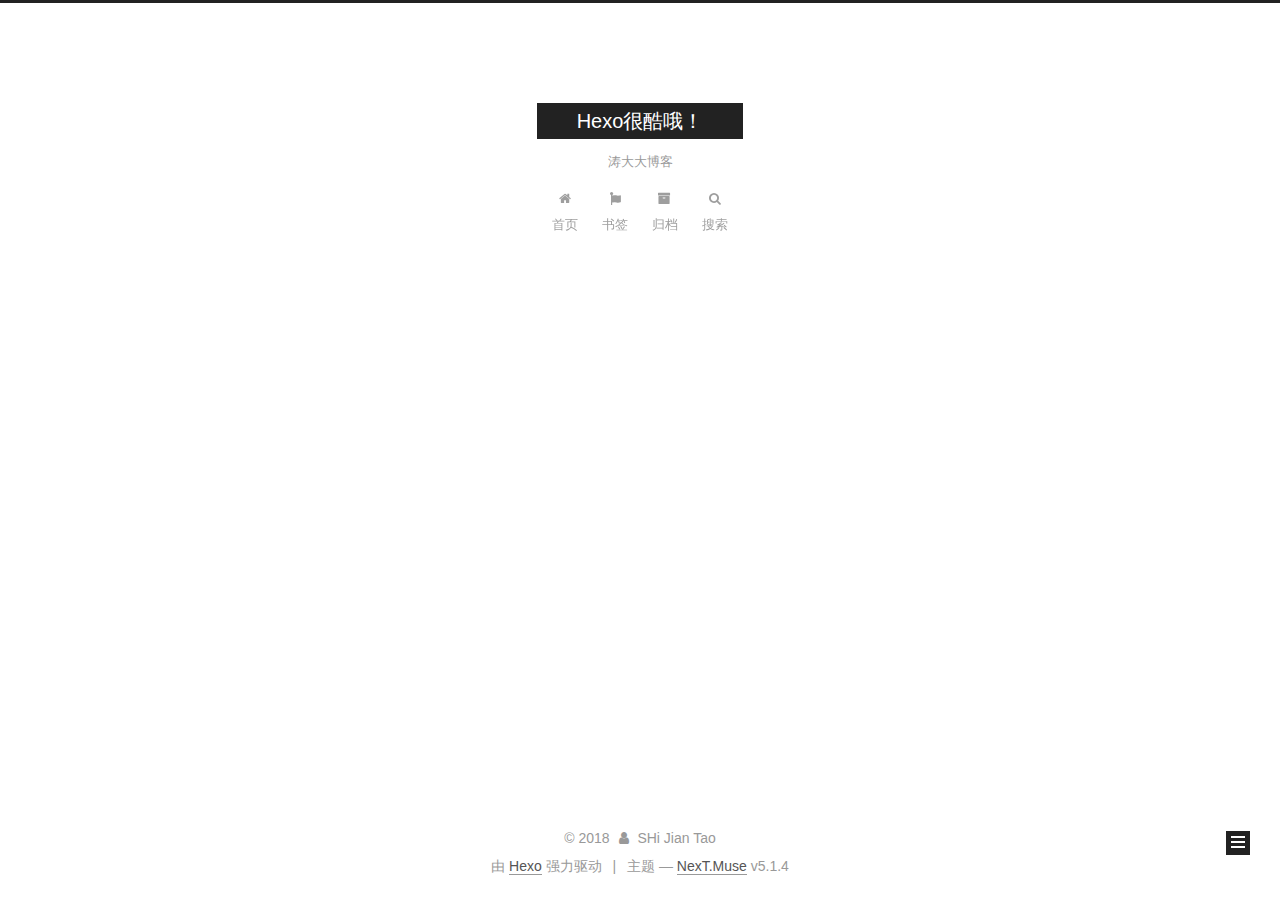
==== commit 992f8e89: "Site updated: 2018-10-18 18:27:24" ====
--- a/archives/index.html
+++ b/archives/index.html
@@ -82,7 +82,7 @@
 <meta name="description" content="Hexo博客">
 <meta property="og:type" content="website">
 <meta property="og:title" content="Hexo很酷哦！">
-<meta property="og:url" content="https://gitee.com/taogeren/sjtgeren.git/archives/index.html">
+<meta property="og:url" content="https://taogeren.gitee.io/archives/index.html">
 <meta property="og:site_name" content="Hexo很酷哦！">
 <meta property="og:description" content="Hexo博客">
 <meta property="og:locale" content="zh-Hans">
@@ -118,7 +118,7 @@
 
 
 
-  <link rel="canonical" href="https://gitee.com/taogeren/sjtgeren.git/archives/"/>
+  <link rel="canonical" href="https://taogeren.gitee.io/archives/"/>
 
 
 
@@ -298,7 +298,7 @@
 
       <h2 class="post-title">
         
-            <a class="post-title-link" href="/2018/10/17/index/" itemprop="url">
+            <a class="post-title-link" href="/2018/10/18/hello-world/" itemprop="url">
               
                 <span itemprop="name">Hello World</span>
               
@@ -308,9 +308,9 @@
 
       <div class="post-meta">
         <time class="post-time" itemprop="dateCreated"
-              datetime="2018-10-17T13:59:14+08:00"
-              content="2018-10-17" >
-          10-17
+              datetime="2018-10-18T16:26:42+08:00"
+              content="2018-10-18" >
+          10-18
         </time>
       </div>
 
--- a/css/main.css
+++ b/css/main.css
@@ -1822,7 +1822,7 @@
   width: 4px;
   height: 4px;
   border-radius: 50%;
-  background: #7fd1ff;
+  background: #85335d;
 }
 .links-of-blogroll {
   font-size: 13px;
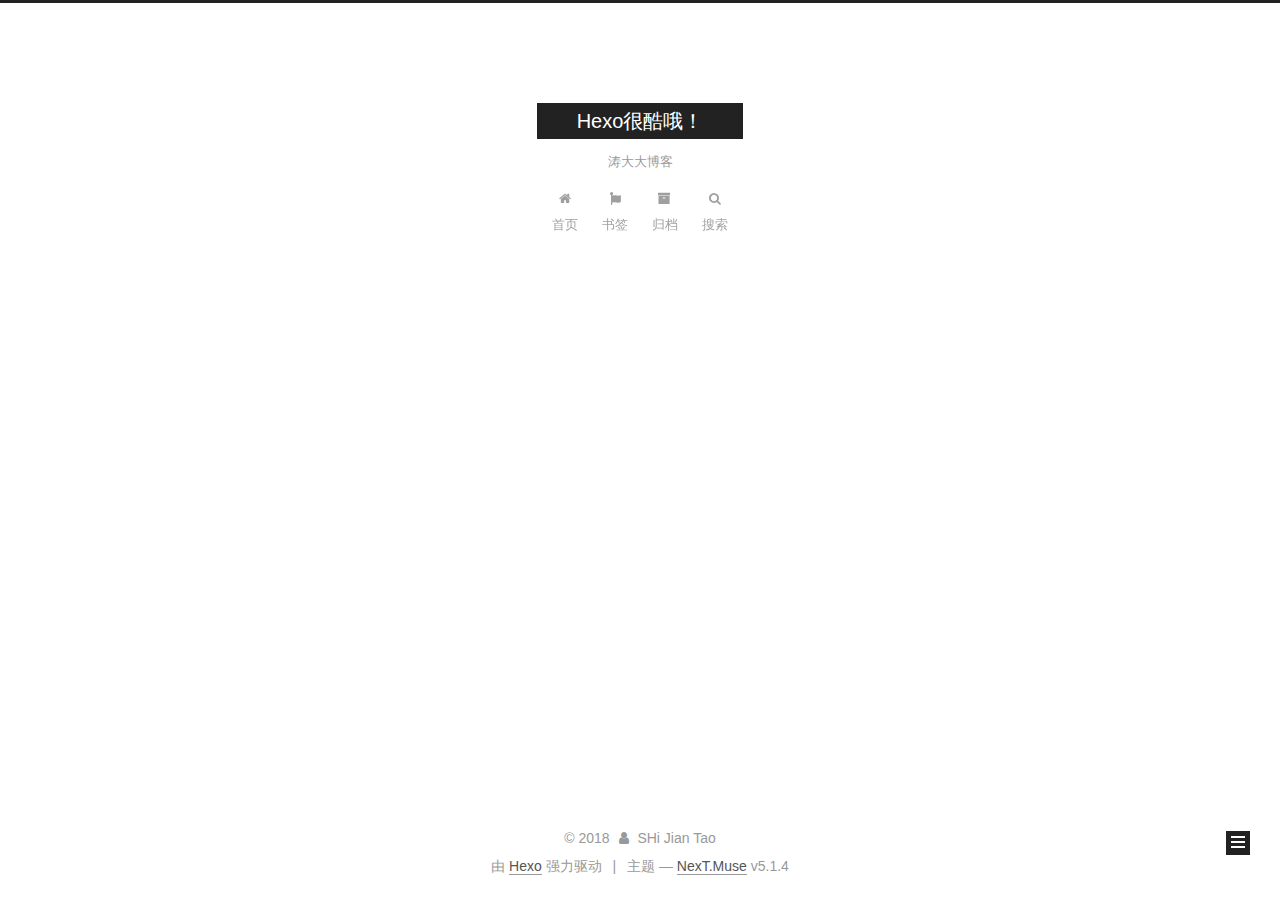
==== commit a5dcb61a: "Site updated: 2018-10-18 18:33:49" ====
--- a/archives/index.html
+++ b/archives/index.html
@@ -82,7 +82,7 @@
 <meta name="description" content="Hexo博客">
 <meta property="og:type" content="website">
 <meta property="og:title" content="Hexo很酷哦！">
-<meta property="og:url" content="https://taogeren.gitee.io/archives/index.html">
+<meta property="og:url" content="https://sjtgeren.github.io/sjtgeren/archives/index.html">
 <meta property="og:site_name" content="Hexo很酷哦！">
 <meta property="og:description" content="Hexo博客">
 <meta property="og:locale" content="zh-Hans">
@@ -118,7 +118,7 @@
 
 
 
-  <link rel="canonical" href="https://taogeren.gitee.io/archives/"/>
+  <link rel="canonical" href="https://sjtgeren.github.io/sjtgeren/archives/"/>
 
 
 
--- a/css/main.css
+++ b/css/main.css
@@ -1822,7 +1822,7 @@
   width: 4px;
   height: 4px;
   border-radius: 50%;
-  background: #85335d;
+  background: #ffff3b;
 }
 .links-of-blogroll {
   font-size: 13px;
